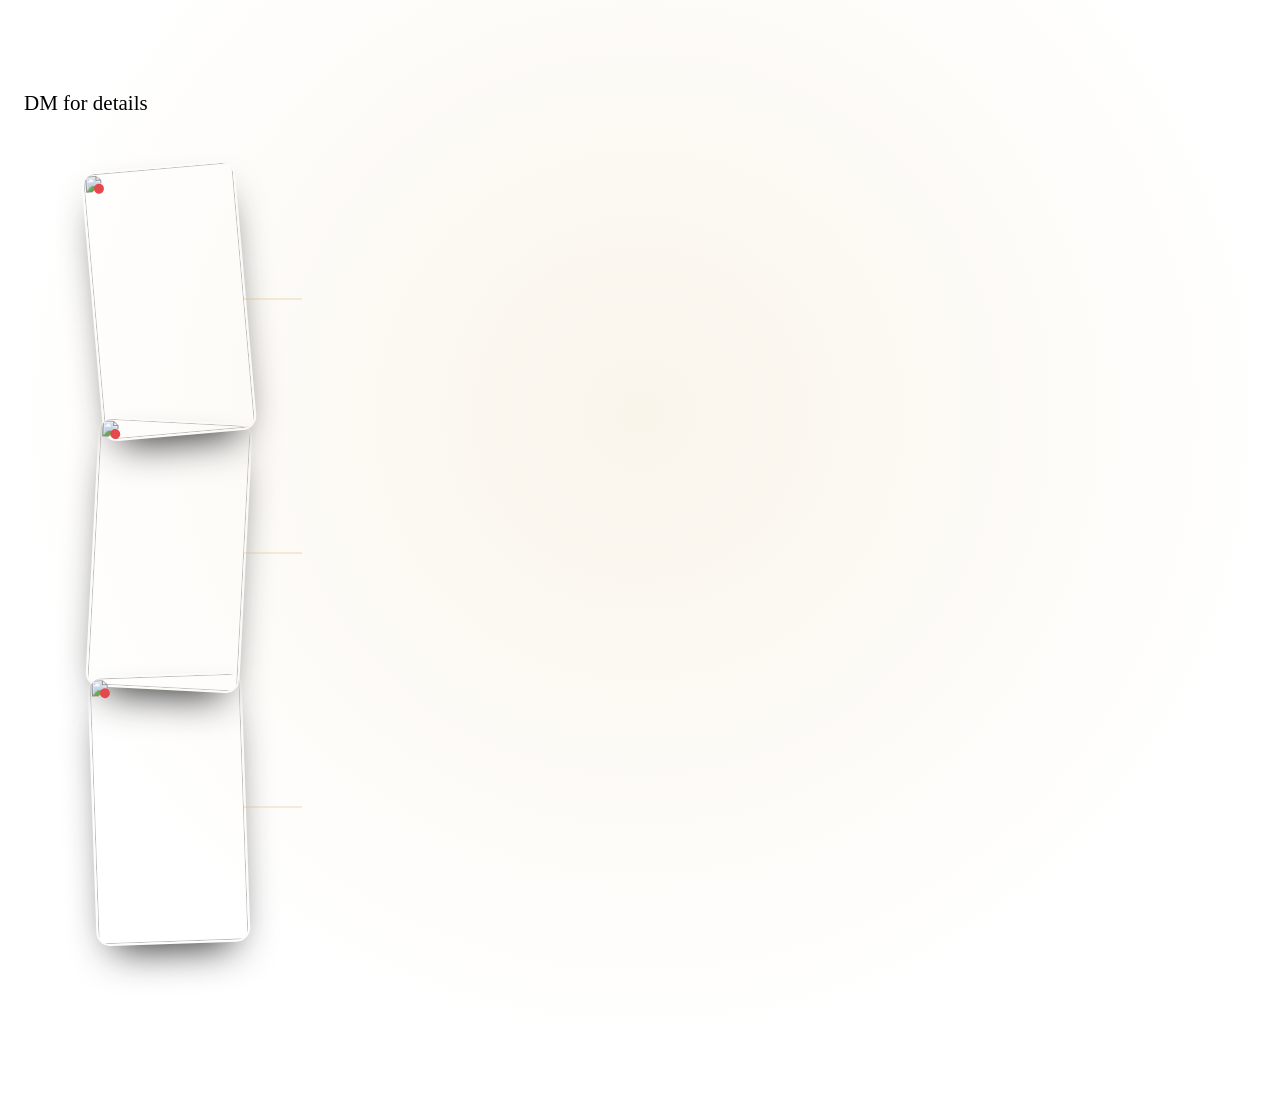
==== comps/loop/index.html @ 8bf70322 "Beatlot motion: promo, loop, explainer (HyperFrames)" ====
<!doctype html>
<html lang="en">
<head>
<meta charset="utf-8">
<title>Beatlot loop 1:1</title>
<link rel="stylesheet" href="fonts.css">
<link rel="stylesheet" href="kit.css">
<script src="gsap.min.js"></script>
<script src="kit.js"></script>
<style>
#root { width: 1080px; height: 1080px; background: var(--ink); }
#glow { opacity: .6; position: absolute; left: 50%; top: 46%; width: 1300px; height: 1300px; margin: -650px 0 0 -650px; border-radius: 50%; background: radial-gradient(closest-side, rgba(217,179,106,.22), rgba(217,179,106,0)); }
#gf { left: 304px; top: 46px; width: 472px; height: 840px; }
#ph { left: 9px; top: 9px; right: 9px; bottom: 9px; }
#ph .brandtag { top: 24px; font-size: 13px; letter-spacing: .32em; }
#ph .endcard { padding: 0 16px 22%; gap: 10px; }
#ph .endcard .lg { width: 150px; height: 90px; border-radius: 10px; overflow: hidden; }
#ph .endcard .lg svg { width: 100%; height: 100%; display: block; }
#ph .endcard b { font-family: 'Bodoni Moda', serif; font-size: 34px; font-weight: 600; }
#ph .endcard .ln { width: 46px; height: 2px; }
#ph .endcard .cta { font-size: 21px; }
#ph .endcard small { font-size: 18px; }
#mt { left: 314px; top: 912px; }
/* raw clips waiting on the left; checks on the right */
.raw { position: absolute; left: 92px; width: 150px; height: 266px; border-radius: 14px; overflow: hidden; box-shadow: 0 20px 40px -18px rgba(0,0,0,.9); border: 2px solid rgba(243,236,223,.12); }
.raw img { width: 100%; height: 100%; object-fit: cover; filter: saturate(.8) contrast(.92) brightness(1.02); }
.raw i { position: absolute; left: 10px; top: 10px; width: 10px; height: 10px; border-radius: 50%; background: #e5484d; }
.wire { position: absolute; left: 244px; width: 58px; height: 2px; background: rgba(217,179,106,.25); overflow: hidden; }
.wire b { opacity: 0; position: absolute; top: -1px; left: 0; width: 18px; height: 4px; border-radius: 2px; background: #FFE6AE; box-shadow: 0 0 10px 2px rgba(255,214,140,.7); }
.ok { position: absolute; left: 834px; width: 76px; height: 76px; color: var(--gold-hi); }
.ok svg { width: 100%; height: 100%; }
</style>
</head>
<body>
<div id="root" data-composition-id="loop" data-start="0" data-duration="7.619" data-width="1080" data-height="1080" data-fps="30">
  <div id="glow"></div>
  <div class="raw" style="top:166px;transform:rotate(-5deg)"><img src="assets/img/clip-grille.jpg" alt=""><i></i></div>
  <div class="raw" style="top:420px;transform:rotate(3deg)"><img src="assets/img/clip-wheel.jpg" alt=""><i></i></div>
  <div class="raw" style="top:674px;transform:rotate(-2deg)"><img src="assets/img/clip-front.jpg" alt=""><i></i></div>
  <div class="wire" style="top:298px"><b></b></div>
  <div class="wire" style="top:552px"><b></b></div>
  <div class="wire" style="top:806px"><b></b></div>
  <div class="gframe" id="gf">
    <div class="phone" id="ph">
      <div class="shot"><img src="assets/img/grille.jpg" alt=""></div>
      <div class="shot"><img src="assets/img/wheel.jpg" alt=""></div>
      <div class="shot"><img src="assets/img/c-class-34.jpg" alt=""></div>
      <div class="shot"><img src="assets/img/e-class.jpg" alt=""></div>
      <div class="brandtag" id="btag"></div>
      <div class="flash" id="fl"></div>
      <div class="endcard" id="ec"><span class="lg" id="eclogo"></span><b id="ecname"></b><i class="ln"></i><span class="cta">DM for details</span><small id="echandle"></small></div>
    </div>
  </div>
  <div class="meter" id="mt"></div>
  <div class="ok" style="top:330px"></div>
  <div class="ok" style="top:470px"></div>
  <div class="ok" style="top:610px"></div>
</div>
<script>
(function () {
  var K = window.KIT, B = K.B, $ = K.$, $$ = K.$$, L = K.LOGOS.kestrel;
  $('#gf').insertAdjacentHTML('afterbegin', K.EDGES);
  $('#btag').textContent = L.name;
  $('#eclogo').innerHTML = L.svg; $('#ecname').textContent = L.name; $('#echandle').textContent = L.handle;
  $$('.ok').forEach(function (o) { o.innerHTML = K.CHK; });
  var M = K.meter($('#mt'), { width: 452, bars: 32, gap: 4, waveH: 40, gapY: 10, tick: 9, dot: 15 });
  var tl = gsap.timeline({ paused: true });
  tl.set({}, {}, B(16));
  K.frameDrawn(tl, '#gf');
  var shots = $$('#ph .shot');
  for (var r = 0; r < 16; r++) M.step(tl, r, r, r === 8 ? 1.5 : 1.22);
  // the raw clips feed the frame, one per beat
  $$('.wire b').forEach(function (w, i) { tl.fromTo(w, { x: -20, opacity: 1 }, { x: 60, opacity: 0, duration: B(.6), ease: 'power2.in', immediateRender: i === 0 }, B(i)); });
  $$('.raw').forEach(function (c, i) { tl.fromTo(c, { borderColor: 'rgba(217,179,106,.9)' }, { borderColor: 'rgba(243,236,223,.12)', duration: B(.9), immediateRender: i === 0 }, B(i)); });
  K.cut(tl, shots, 0, 0, 2, 1.22, 1.1);
  K.cut(tl, shots, 1, 2, 2, 1.2, 1.08);
  K.cut(tl, shots, 2, 4, 1, 2.3, 2.15, '16% 63%');
  K.cut(tl, shots, 0, 5, 1, 2.1, 1.95, '48% 44%');
  K.cut(tl, shots, 1, 6, 1, 1.9, 1.78, '56% 70%');
  K.cut(tl, shots, 3, 7, 1, 2.5, 2.3, '50% 63%');
  K.cut(tl, shots, 2, 8, 4, 1.16, 1);
  tl.fromTo('#fl', { opacity: 1 }, { opacity: 0, duration: B(1), ease: 'power2.out', immediateRender: false }, B(8));
  tl.fromTo('#gf', { scale: 1.045 }, { scale: 1, duration: B(.6), ease: 'back.out(3)', immediateRender: false }, B(8));
  tl.fromTo('#glow', { scale: 1.3, opacity: 1 }, { scale: 1, opacity: .7, duration: B(3), ease: 'power2.out', immediateRender: false }, B(8));
  $$('.ok').forEach(function (o, i) {
    tl.fromTo(o, { opacity: 0, scale: .3 }, { opacity: 1, scale: 1, duration: B(.6), ease: 'back.out(3)' }, B(9 + i));
    tl.to(o, { opacity: 0, duration: B(.8) }, B(14.6));
  });
  tl.fromTo('#ec', { opacity: 0 }, { opacity: 1, duration: B(.5) }, B(12));
  tl.fromTo($$('#ec > *'), { opacity: 0, y: 12 }, { opacity: 1, y: 0, duration: B(.6), stagger: B(.2), ease: 'power3.out' }, B(12));
  // the last beat dissolves into the first frame, so the loop has no seam
  tl.to('#ec', { opacity: 0, duration: B(1), ease: 'power1.inOut' }, B(15));
  tl.set(shots[2], { opacity: 0 }, B(15));
  tl.fromTo(shots[0], { opacity: 0 }, { opacity: 1, duration: B(1), ease: 'power1.inOut', immediateRender: false }, B(15));
  tl.set($('img', shots[0]), { scale: 1.22, transformOrigin: '50% 50%' }, B(15));
  tl.fromTo('#glow', { opacity: .7 }, { opacity: .6, duration: B(1), immediateRender: false }, B(15));
  window.__timelines = window.__timelines || {};
  window.__timelines.loop = tl;
})();
</script>
</body>
</html>
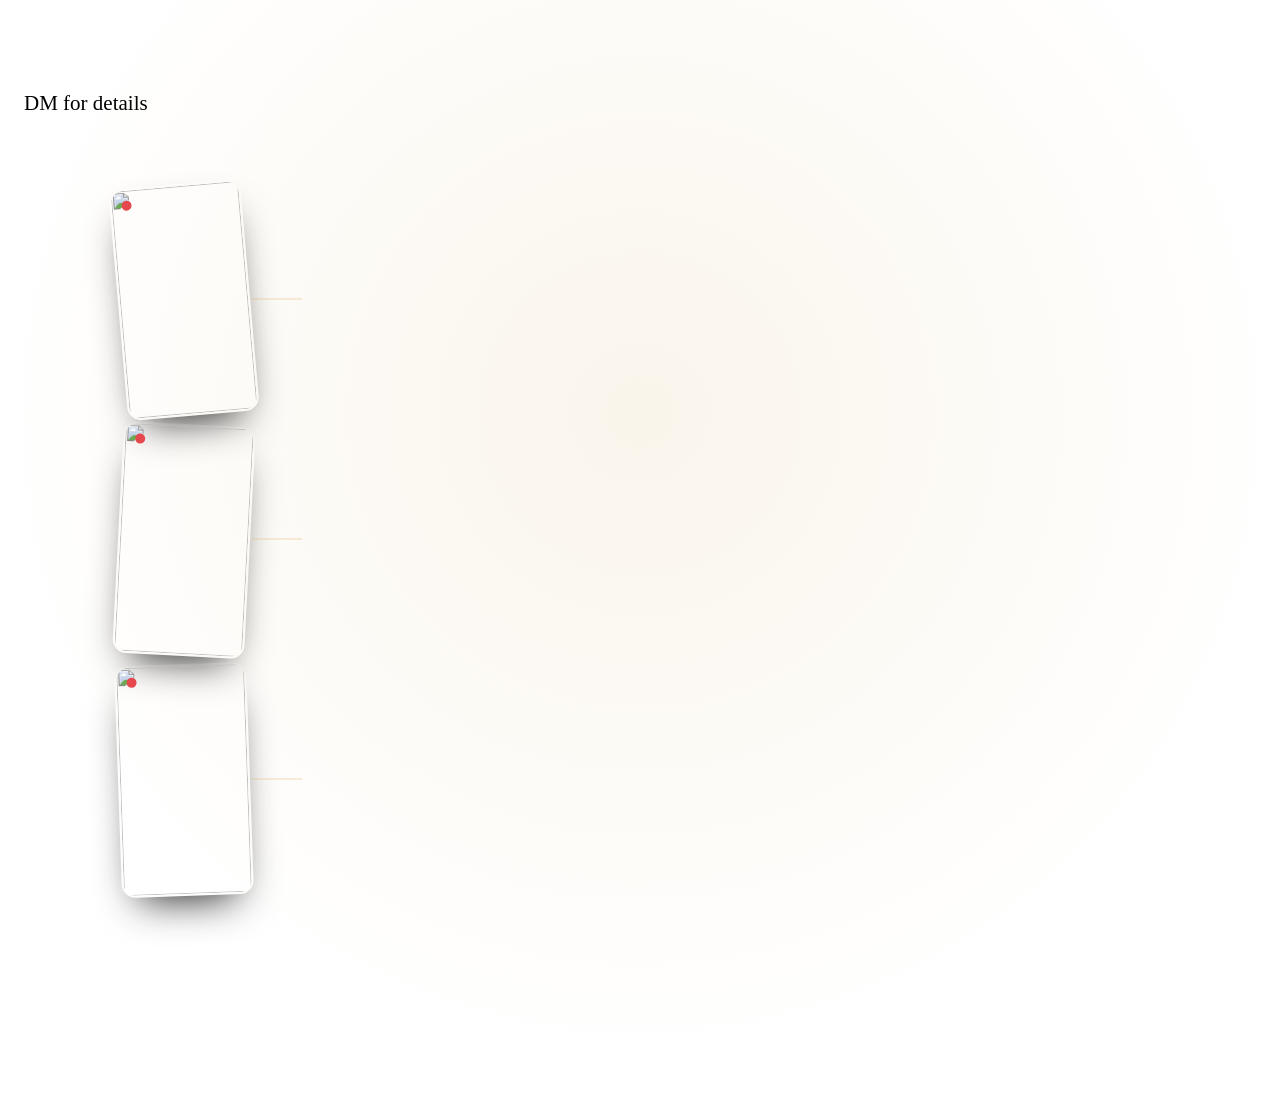
==== commit f1897736: "Solid frame edges, labels cropped, prices fit, lint clean" ====
--- a/comps/loop/index.html
+++ b/comps/loop/index.html
@@ -22,24 +22,24 @@
 #ph .endcard small { font-size: 18px; }
 #mt { left: 314px; top: 912px; }
 /* raw clips waiting on the left; checks on the right */
-.raw { position: absolute; left: 92px; width: 150px; height: 266px; border-radius: 14px; overflow: hidden; box-shadow: 0 20px 40px -18px rgba(0,0,0,.9); border: 2px solid rgba(243,236,223,.12); }
+.raw { position: absolute; left: 118px; width: 128px; height: 228px; border-radius: 14px; overflow: hidden; box-shadow: 0 20px 40px -18px rgba(0,0,0,.9); border: 2px solid rgba(243,236,223,.12); }
 .raw img { width: 100%; height: 100%; object-fit: cover; filter: saturate(.8) contrast(.92) brightness(1.02); }
 .raw i { position: absolute; left: 10px; top: 10px; width: 10px; height: 10px; border-radius: 50%; background: #e5484d; }
-.wire { position: absolute; left: 244px; width: 58px; height: 2px; background: rgba(217,179,106,.25); overflow: hidden; }
+.wire { position: absolute; left: 252px; width: 50px; height: 2px; background: rgba(217,179,106,.25); overflow: hidden; }
 .wire b { opacity: 0; position: absolute; top: -1px; left: 0; width: 18px; height: 4px; border-radius: 2px; background: #FFE6AE; box-shadow: 0 0 10px 2px rgba(255,214,140,.7); }
-.ok { position: absolute; left: 834px; width: 76px; height: 76px; color: var(--gold-hi); }
+.ok { position: absolute; left: 822px; width: 76px; height: 76px; color: var(--gold-hi); }
 .ok svg { width: 100%; height: 100%; }
 </style>
 </head>
 <body>
 <div id="root" data-composition-id="loop" data-start="0" data-duration="7.619" data-width="1080" data-height="1080" data-fps="30">
   <div id="glow"></div>
-  <div class="raw" style="top:166px;transform:rotate(-5deg)"><img src="assets/img/clip-grille.jpg" alt=""><i></i></div>
-  <div class="raw" style="top:420px;transform:rotate(3deg)"><img src="assets/img/clip-wheel.jpg" alt=""><i></i></div>
-  <div class="raw" style="top:674px;transform:rotate(-2deg)"><img src="assets/img/clip-front.jpg" alt=""><i></i></div>
+  <div class="raw" style="top:184px;transform:rotate(-5deg)"><img src="assets/img/clip-grille.jpg" alt=""><i></i></div>
+  <div class="raw" style="top:424px;transform:rotate(3deg)"><img src="assets/img/clip-rear.jpg" alt=""><i></i></div>
+  <div class="raw" style="top:664px;transform:rotate(-2deg)"><img src="assets/img/clip-front.jpg" alt=""><i></i></div>
   <div class="wire" style="top:298px"><b></b></div>
-  <div class="wire" style="top:552px"><b></b></div>
-  <div class="wire" style="top:806px"><b></b></div>
+  <div class="wire" style="top:538px"><b></b></div>
+  <div class="wire" style="top:778px"><b></b></div>
   <div class="gframe" id="gf">
     <div class="phone" id="ph">
       <div class="shot"><img src="assets/img/grille.jpg" alt=""></div>
